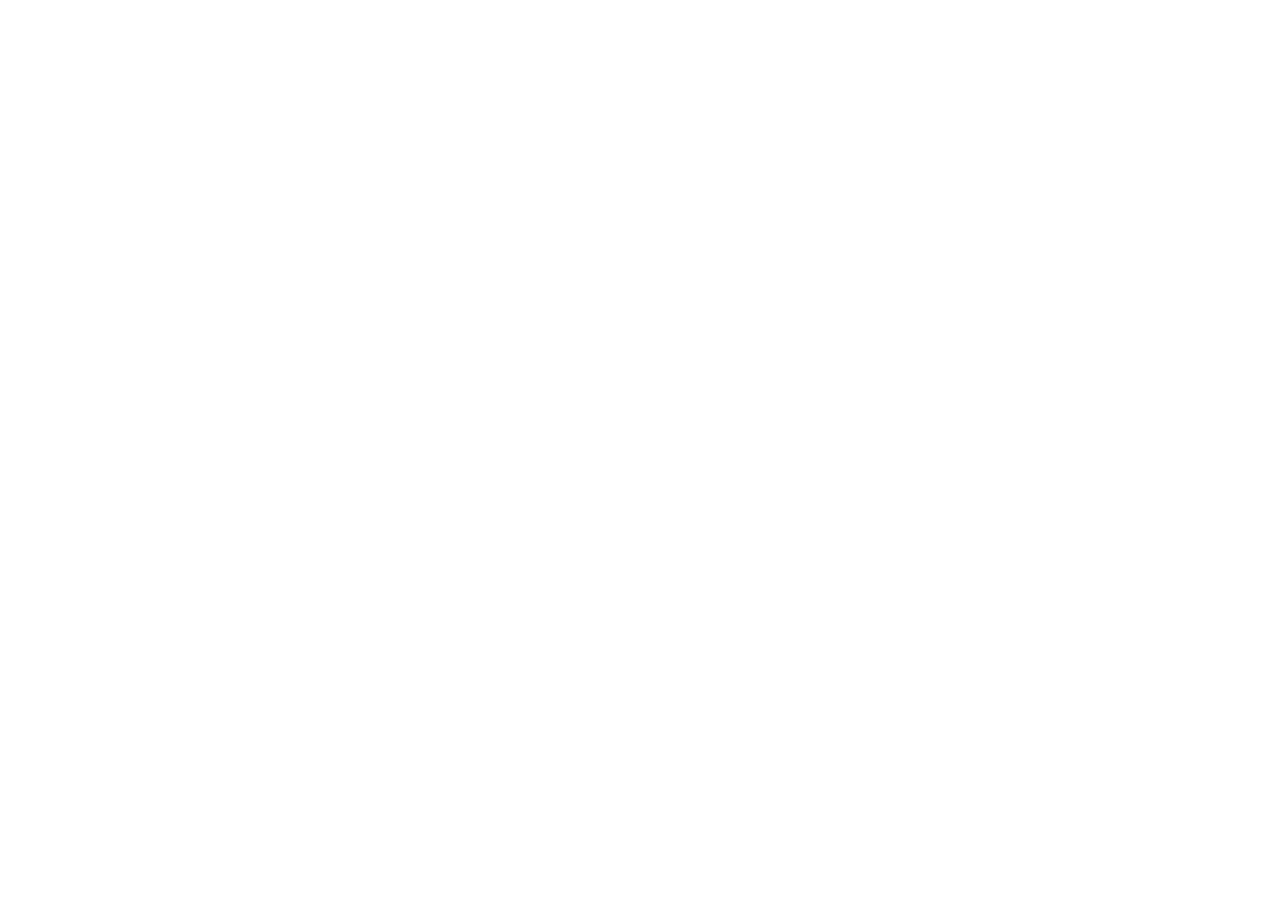
==== html/basket.html @ b35450b2 "cm" ====
<!DOCTYPE html>
<html lang="en">
<head>
    <meta charset="UTF-8">
    <meta name="viewport" content="width=device-width, initial-scale=1.0">
    <title>Document</title>
    <link rel="stylesheet" href="/css/basket.css">
    <link rel="stylesheet" href="/css/main.css">
</head>
<body>
    <script src="/js/basket.js"></script>
</body>
</html>
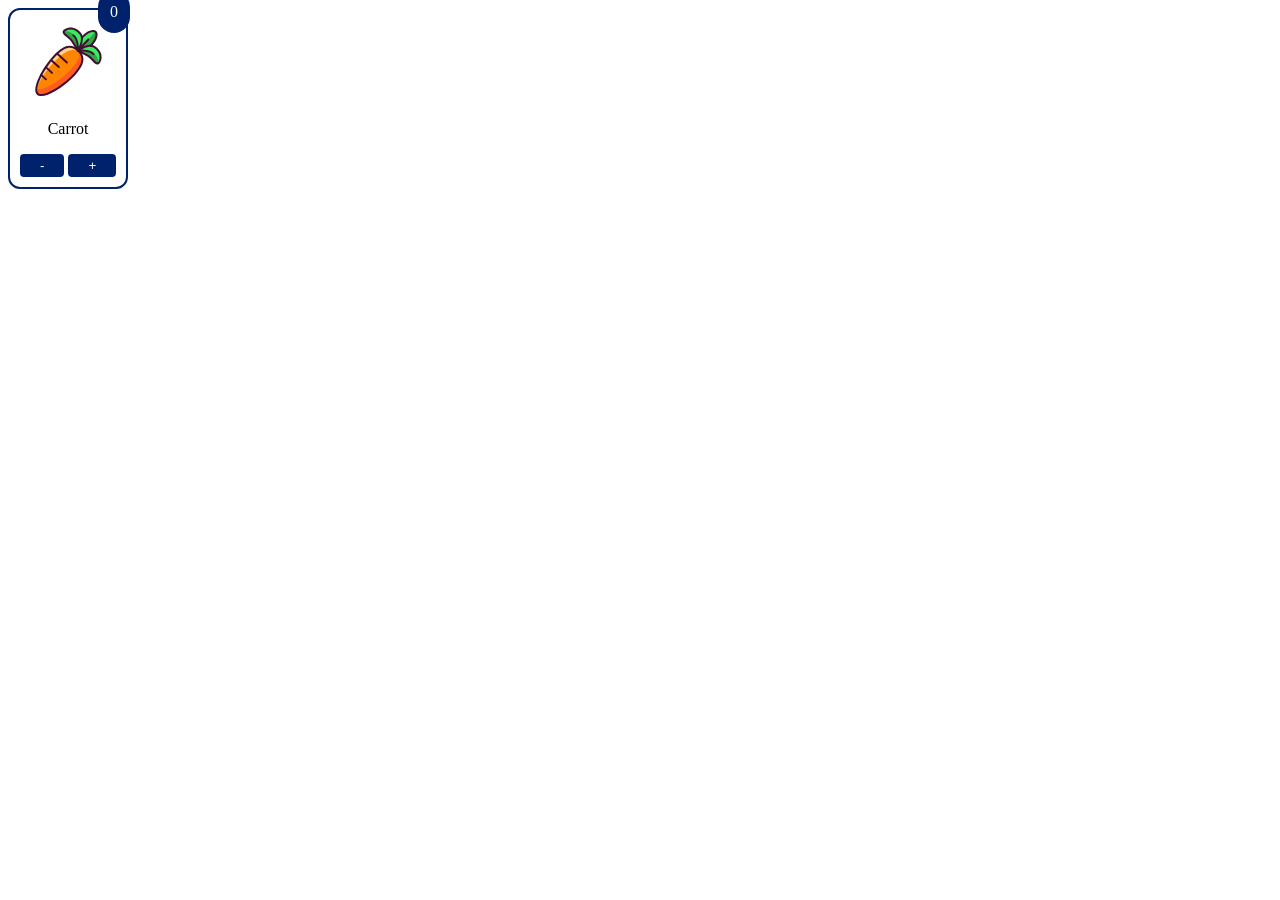
==== commit 5e9130c2: "cm" ====
--- a/html/basket.html
+++ b/html/basket.html
@@ -1,13 +1,98 @@
-<!DOCTYPE html>
+<!doctype html>
 <html lang="en">
-<head>
-    <meta charset="UTF-8">
-    <meta name="viewport" content="width=device-width, initial-scale=1.0">
-    <title>Document</title>
-    <link rel="stylesheet" href="/css/basket.css">
-    <link rel="stylesheet" href="/css/main.css">
-</head>
-<body>
-    <script src="/js/basket.js"></script>
-</body>
-</html>+	<head>
+		<meta charset="UTF-8" />
+		<meta name="viewport" content="width=device-width, initial-scale=1.0" />
+		<title>Document</title>
+		<link rel="stylesheet" href="/css/basket.css" />
+		<link rel="stylesheet" href="/css/main.css" />
+	</head>
+	<body>
+		<div class="crt">
+			<svg
+				width="84"
+				height="84"
+				viewBox="0 0 84 84"
+				fill="none"
+				xmlns="http://www.w3.org/2000/svg"
+			>
+				<path
+					d="M73.4178 41.8853C76.2397 36.5532 73.7623 29.6954 67.8561 26.5618C66.8389 26.0204 65.7069 25.7907 64.5256 25.7743H64.542C64.8865 25.479 65.2311 25.1509 65.5592 24.8063C70.1694 19.8517 71.9412 14.0274 69.5295 11.7798C67.1178 9.53213 61.4248 11.7306 56.8311 16.6853C56.503 17.0462 56.2076 17.4071 55.9287 17.7845C55.8303 16.6032 55.5186 15.4712 54.8951 14.4868C51.3514 8.82666 44.3131 6.84151 39.2108 10.0407C34.092 13.2563 42.935 15.9798 46.4951 21.6399C50.0389 27.3001 52.0733 30.5321 52.0733 30.5321C52.0733 30.5321 55.4365 32.3204 61.3428 35.454C67.2162 38.5876 70.5795 47.2173 73.4178 41.8853Z"
+					fill="#3BEA5F"
+				/>
+				<path
+					d="M72.1545 43.3783C72.1545 43.3783 73.5326 35.5197 65.0506 32.3533C56.5686 29.1869 52.8936 31.3853 52.8936 31.3853C52.8936 31.3853 59.0951 32.4681 64.1154 37.4392C69.1357 42.4103 69.8248 43.9033 72.1545 43.3783Z"
+					fill="#30A543"
+				/>
+				<path
+					d="M37.7836 11.4187C37.7836 11.4187 45.511 9.4664 49.2844 17.7023C53.0578 25.9383 51.1383 29.7609 51.1383 29.7609C51.1383 29.7609 49.6125 23.6578 44.2805 19.0148C38.9485 14.3719 37.4227 13.7812 37.7836 11.4187Z"
+					fill="#30A543"
+				/>
+				<path
+					d="M69.5132 11.7634L53.0249 29.4822L67.1999 24.0681C69.7265 21.3611 72.2202 14.2736 69.5132 11.7634Z"
+					fill="#30A543"
+				/>
+				<path
+					d="M48.3163 54.4525C37.0288 66.5931 17.2264 78.9962 11.7467 73.9103C6.26706 68.8244 17.21 48.1689 28.4975 36.0283C39.785 23.8877 46.5772 25.4791 52.0569 30.565C57.5366 35.6509 59.6038 42.2955 48.3163 54.4525Z"
+					fill="#FF8500"
+				/>
+				<path
+					d="M12.239 74.2221C7.23508 68.6768 19.9007 49.0549 32.2054 37.9314C42.5413 28.5963 48.8577 28.6291 53.5827 32.1564C53.107 31.5986 52.5984 31.0736 52.0405 30.5486C46.5609 25.4627 39.7851 23.8713 28.4812 36.0119C17.1937 48.1525 6.2507 68.808 11.7304 73.894C11.9437 74.0908 12.1898 74.2549 12.4359 74.4025C12.3866 74.3533 12.3046 74.2877 12.239 74.2221Z"
+					fill="#FFD283"
+				/>
+				<path
+					d="M53.2711 31.7954C54.1406 36.0282 52.2703 41.4259 45.2977 48.9235C34.8961 60.1126 17.2922 71.4985 10.3031 69.2509C10.2375 71.2853 10.6641 72.8931 11.7469 73.8938C17.2266 78.9798 37.0125 66.5767 48.3164 54.436C58.718 43.2634 57.7664 36.7337 53.2711 31.7954Z"
+					fill="#FF5B22"
+				/>
+				<path
+					d="M15.3398 76.0922C13.6499 76.0922 12.1734 75.6656 11.0741 74.6321C7.39914 71.2196 10.057 63.2625 12.9445 57.1758C16.439 49.793 22.1155 41.4094 27.7757 35.3391C37.6851 24.675 45.3796 22.9852 52.746 29.8266C60.096 36.668 58.964 44.4774 49.0546 55.125C43.3945 61.2117 35.4702 67.4789 28.3499 71.5149C24.2484 73.8281 19.228 76.0922 15.3398 76.0922ZM43.7882 27.7594C40.0968 27.7594 35.4374 30.0235 29.2359 36.7008C23.7069 42.6399 18.1616 50.8266 14.7491 58.0289C11.189 65.543 10.3359 71.2031 12.4359 73.1719C14.5359 75.1242 20.1304 73.861 27.3655 69.7594C34.3218 65.8383 42.0655 59.7024 47.5945 53.7633C59.0132 41.475 55.9288 35.5031 51.3843 31.2867C49.3007 29.3672 46.8726 27.7594 43.7882 27.7594Z"
+					fill="#3F0F33"
+				/>
+				<path
+					d="M32.796 48.0704C32.5499 48.0704 32.3038 47.9884 32.1069 47.8079L24.9374 41.1305C24.5272 40.7532 24.5108 40.1134 24.8882 39.7196C25.2655 39.3094 25.8889 39.293 26.2991 39.6704L33.485 46.3641C33.8952 46.7415 33.9116 47.3813 33.5343 47.7751C33.3374 47.9719 33.0749 48.0704 32.796 48.0704Z"
+					fill="#3F0F33"
+				/>
+				<path
+					d="M40.9172 43.5095C40.6711 43.5095 40.425 43.4275 40.2281 43.247L30.9586 34.6337C30.5485 34.2564 30.5321 33.6165 30.9094 33.2228C31.2867 32.8126 31.9102 32.7962 32.3203 33.1736L41.5899 41.7868C42 42.1642 42.0164 42.804 41.6391 43.1978C41.4422 43.4111 41.1797 43.5095 40.9172 43.5095Z"
+					fill="#3F0F33"
+				/>
+				<path
+					d="M26.0202 53.8782C25.7741 53.8782 25.528 53.7962 25.3311 53.6157L19.1132 47.8407C18.703 47.4634 18.6866 46.8236 19.0639 46.4298C19.4413 46.0197 20.0647 46.0032 20.4749 46.3806L26.6928 52.1556C27.103 52.5329 27.1194 53.1728 26.7421 53.5665C26.5616 53.7634 26.2827 53.8782 26.0202 53.8782Z"
+					fill="#3F0F33"
+				/>
+				<path
+					d="M19.9827 60.3586C19.7366 60.3586 19.4905 60.2766 19.2936 60.0961L14.5194 55.6664C14.1093 55.2891 14.0928 54.6492 14.4702 54.2555C14.8475 53.8453 15.471 53.8289 15.8811 54.2063L20.6553 58.636C21.0655 59.0133 21.0819 59.6531 20.7046 60.0469C20.5077 60.2602 20.2452 60.3586 19.9827 60.3586Z"
+					fill="#3F0F33"
+				/>
+				<path
+					d="M52.0406 31.5493C51.6961 31.5493 51.3844 31.3689 51.1875 31.0735L45.6094 22.1814C44.3461 20.1798 42.3281 18.5228 40.5563 17.0626C38.2922 15.2087 36.5039 13.7486 36.6188 11.9275C36.6844 10.9103 37.3406 10.0079 38.6367 9.20402C44.2149 5.70949 51.8602 7.8423 55.6992 13.9618C59.5383 20.0814 53.1399 30.6306 52.8774 31.0735C52.7133 31.3689 52.3852 31.5493 52.0406 31.5493ZM44.5758 9.51574C42.886 9.51574 41.2125 9.95871 39.7195 10.8939C39.0469 11.3204 38.6531 11.7306 38.6367 12.0587C38.5875 12.8626 40.3102 14.2736 41.836 15.5204C43.7391 17.079 45.8883 18.8345 47.3156 21.115L51.9914 28.5634C53.5172 25.6267 56.4703 18.9001 54.0258 15.0118C51.8109 11.5009 48.1524 9.51574 44.5758 9.51574Z"
+					fill="#3F0F33"
+				/>
+				<path
+					d="M71.3671 44.5922C69.6937 44.5922 68.1843 43.0008 66.314 41.0156C64.739 39.3422 62.9343 37.4555 60.8507 36.3399L51.5812 31.418C51.2694 31.2539 51.0726 30.9422 51.0562 30.5977C51.0398 30.2531 51.1874 29.925 51.4663 29.7117C51.8929 29.4 61.9499 22.2797 68.3319 25.643C71.3999 27.2672 73.7296 29.8922 74.8616 33.0258C76.0101 36.1922 75.8132 39.4899 74.3202 42.3281C73.5984 43.6735 72.7616 44.3953 71.7444 44.543C71.6132 44.5758 71.4819 44.5922 71.3671 44.5922ZM54.0093 30.45L61.7859 34.568C64.1648 35.8313 66.0843 37.8492 67.7741 39.6211C69.1359 41.0485 70.678 42.6727 71.4655 42.5578C71.7773 42.5086 72.171 42.0984 72.5484 41.393C73.7788 39.0633 73.9429 36.3399 72.9749 33.7149C72.0069 31.057 70.0218 28.8258 67.3968 27.4149C63.3116 25.282 56.8312 28.7274 54.0093 30.45Z"
+					fill="#3F0F33"
+				/>
+				<path
+					d="M64.5421 26.7586C64.2632 26.7586 63.9843 26.6438 63.7875 26.4141C63.4265 25.9875 63.4757 25.3641 63.9023 25.0031C64.2304 24.7242 64.5422 24.4289 64.8211 24.1172C69.3328 19.261 70.5632 14.093 68.8406 12.5016C67.1179 10.9102 62.0648 12.5016 57.5531 17.3578C57.2578 17.6695 56.9789 18.0141 56.7164 18.375C56.3882 18.818 55.7648 18.9164 55.3218 18.5883C54.8789 18.2602 54.7804 17.6367 55.1086 17.1938C55.4203 16.7672 55.7484 16.3735 56.0929 15.9961C61.1461 10.5492 67.3476 8.38361 70.2187 11.0414C73.0734 13.6992 71.3507 20.0485 66.2976 25.4789C65.9531 25.8399 65.5921 26.2008 65.1984 26.5289C65.0015 26.693 64.7718 26.7586 64.5421 26.7586Z"
+					fill="#3F0F33"
+				/>
+				<path
+					d="M52.0405 31.5494C51.9092 31.5494 51.778 31.5166 51.6631 31.4674C51.2858 31.3033 51.0233 30.926 51.0397 30.5158C51.0397 30.401 51.3186 19.1627 46.6756 16.0948C46.2162 15.783 46.085 15.176 46.3967 14.7166C46.7084 14.2573 47.3155 14.126 47.7748 14.4377C51.8436 17.1283 52.7787 24.2323 52.992 28.0713L61.5725 18.851C61.9498 18.4408 62.5733 18.4244 62.9834 18.8018C63.3936 19.1791 63.41 19.819 63.0326 20.2127L52.7623 31.2541C52.5819 31.4346 52.3194 31.5494 52.0405 31.5494Z"
+					fill="#3F0F33"
+				/>
+				<path
+					d="M67.6429 35.2407C67.3476 35.2407 67.0522 35.1094 66.8554 34.8469C64.0335 31.1884 55.289 31.2212 52.1554 31.5329C51.5976 31.5821 51.1218 31.1884 51.0562 30.6469C51.0069 30.1055 51.4007 29.6134 51.9421 29.5477C52.4507 29.4985 64.3616 28.3337 68.4304 33.6165C68.7749 34.0594 68.6929 34.6829 68.2499 35.0274C68.0694 35.1751 67.8562 35.2407 67.6429 35.2407Z"
+					fill="#3F0F33"
+				/>
+			</svg>
+			<p>Carrot</p>
+			<div>
+				<button class="negative">-</button>
+				<button class="positive">+</button>
+                
+			</div>
+            <p class="number">0</p>
+		</div>
+		<script src="/js/basket.js"></script>
+	</body>
+</html>
--- a/css/basket.css
+++ b/css/basket.css
@@ -0,0 +1,27 @@
+.crt {
+    border: 2px solid #00216C;
+    width: max-content;
+    padding: 10px;
+    display: flex;
+    flex-direction: column;
+    align-items: center;
+    position: relative;
+    border-radius: 12px;
+}
+.number {
+    position: absolute;
+    bottom: 138px;
+    left: 88px;
+    color:  white;
+    background-color: #00216C;
+    border-radius: 9999px;
+    padding: 12px;
+}
+button {
+    background-color: #00216C;
+    border-radius: 4px;
+    color: white;
+    border: none;
+    padding: 4px 20px;
+    z-index: -1;
+}
